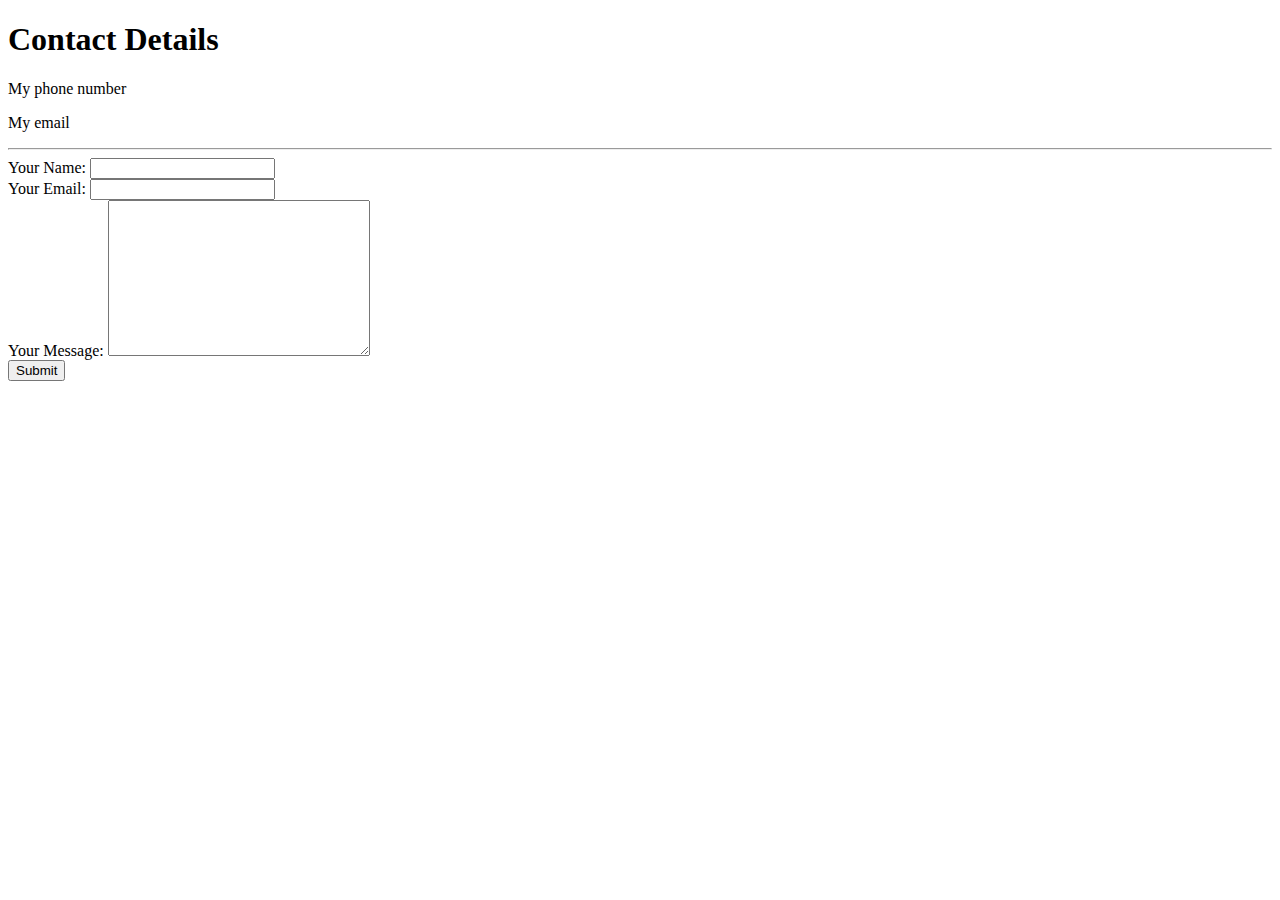
==== contact.html @ 7dfb3336 "Add initial site files" ====
<!DOCTYPE html>
<html lang="en">
<head>
    <meta charset="UTF-8">
    <meta name="viewport" content="width=device-width, initial-scale=1.0">
    <title>Contact Me</title>
</head>
<body>
    <h1>Contact Details</h1>
    <p>My phone number</p>
    <p>My email</p>
    <hr>
    <form action="mailto:info@site.com" method="post" enctype="text/plain">
        <label>Your Name:</label>
        <input type="text" name="yourName" value=""><br>
        <label>Your Email:</label>
        <input type="email" name="email" value=""><br>
        <label>Your Message:</label>
        <textarea name="message" rows="10" cols="30"></textarea><br>
        <input type="submit" name="">
    </form>
</body>
</html>
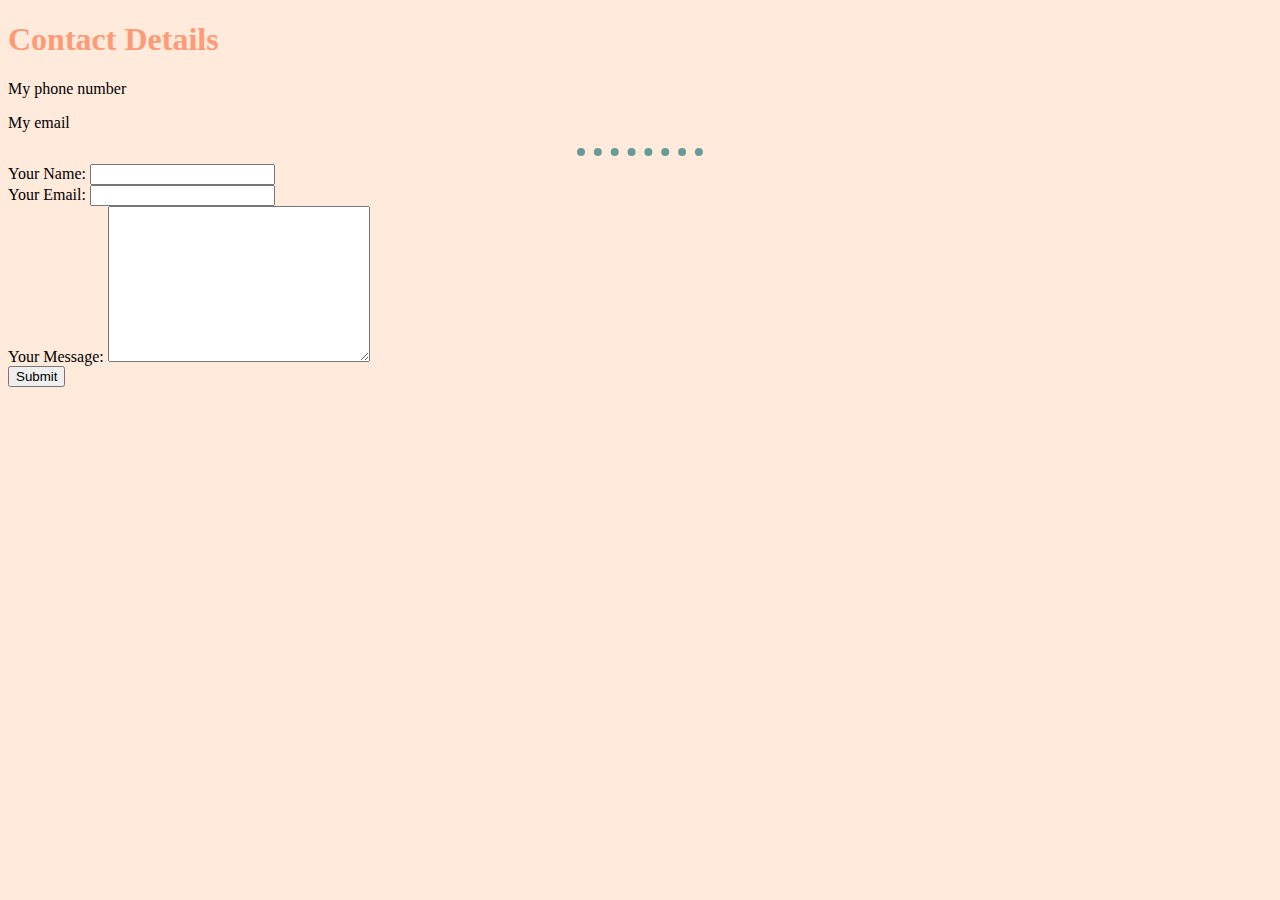
==== commit d3d45e64: "added css folder with stlyes.css file which contains css rules for body, h1 and hr. Linked styleshee" ====
--- a/contact.html
+++ b/contact.html
@@ -4,6 +4,7 @@
     <meta charset="UTF-8">
     <meta name="viewport" content="width=device-width, initial-scale=1.0">
     <title>Contact Me</title>
+    <link rel="stylesheet" href="css/styles.css">
 </head>
 <body>
     <h1>Contact Details</h1>
--- a/css/styles.css
+++ b/css/styles.css
@@ -0,0 +1,14 @@
+body{
+    background-color: #ffeadb;
+}
+
+hr{
+    border-color: #679b9b;
+    border-style: dotted none none;
+    border-width: 8px;
+    width: 10%;
+}
+
+h1, h3{
+    color: #ff9a76;
+}
